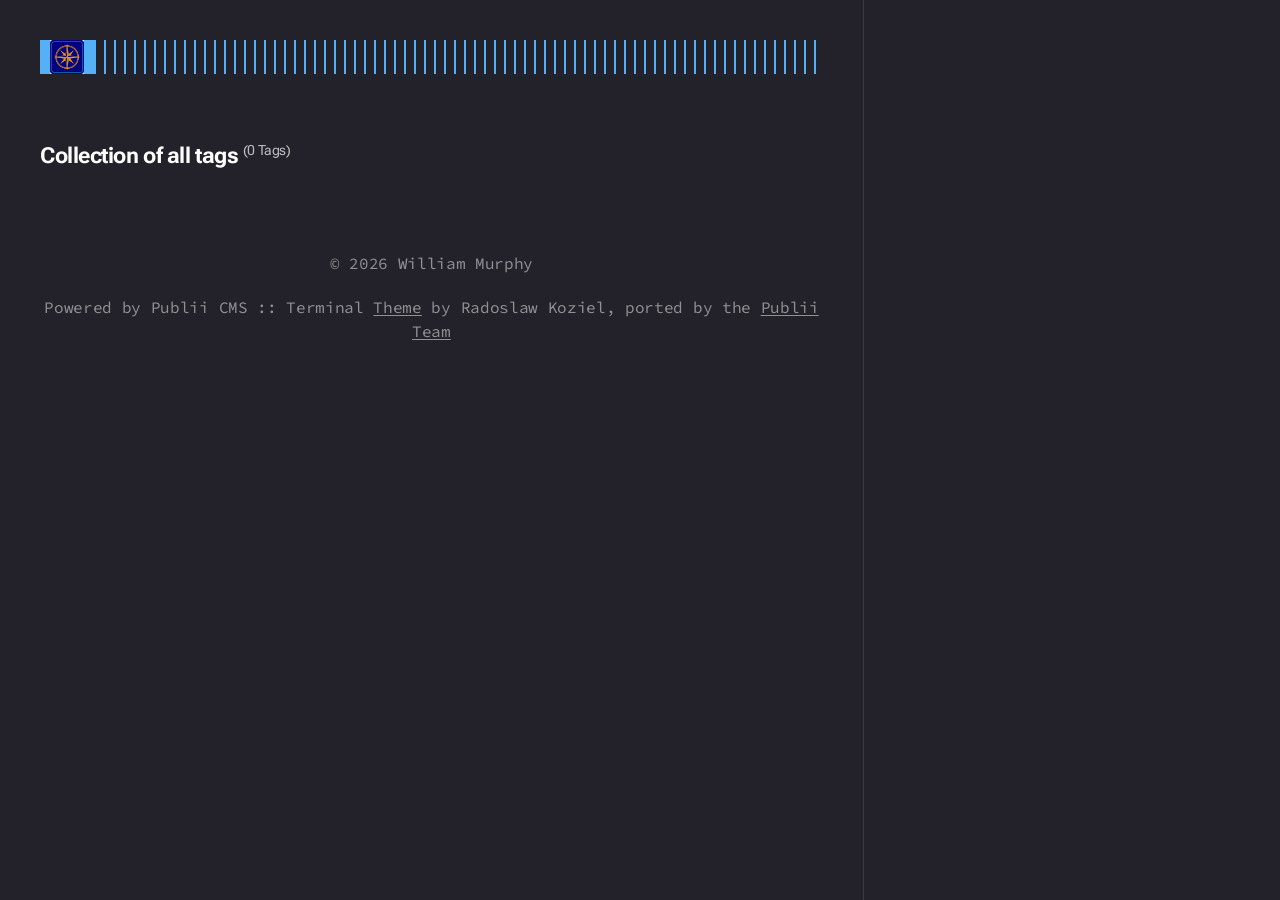
==== tags/index.html @ eae9add2 "Updated from Publii" ====
<!DOCTYPE html><html lang="en-gb"><head><meta charset="utf-8"><meta http-equiv="X-UA-Compatible" content="IE=edge"><meta name="viewport" content="width=device-width,initial-scale=1"><title>All tags - WFM Projects</title><meta name="robots" content="noindex, follow"><meta name="generator" content="Publii Open-Source CMS for Static Site"><link rel="alternate" type="application/atom+xml" href="https://wfm.github.io/wfmprojects-landing-page/feed.xml" title="WFM Projects - RSS"><link rel="alternate" type="application/json" href="https://wfm.github.io/wfmprojects-landing-page/feed.json" title="WFM Projects - JSON"><meta property="og:title" content="WFM Projects"><meta property="og:image" content="https://wfm.github.io/wfmprojects-landing-page/media/website/square-logo-navy.png"><meta property="og:image:width" content="512"><meta property="og:image:height" content="512"><meta property="og:site_name" content="WFM Projects"><meta property="og:description" content=""><meta property="og:url" content="https://wfm.github.io/wfmprojects-landing-page/tags/"><meta property="og:type" content="website"><link rel="shortcut icon" href="https://wfm.github.io/wfmprojects-landing-page/media/website/favico.png" type="image/png"><link rel="preload" href="https://wfm.github.io/wfmprojects-landing-page/assets/dynamic/fonts/sourcecodepro/sourcecodepro.woff2" as="font" type="font/woff2" crossorigin><link rel="preload" href="https://wfm.github.io/wfmprojects-landing-page/assets/dynamic/fonts/sourcecodepro/sourcecodepro-italic.woff2" as="font" type="font/woff2" crossorigin><link rel="preload" href="https://wfm.github.io/wfmprojects-landing-page/assets/dynamic/fonts/robotoflex/robotoflex.woff2" as="font" type="font/woff2" crossorigin><link rel="stylesheet" href="https://wfm.github.io/wfmprojects-landing-page/assets/css/style.css?v&#x3D;aa8e6d748bae2da65089e2cc33aff273"><script type="application/ld+json">{"@context":"http://schema.org","@type":"Organization","name":"WFM Projects","logo":"https://wfm.github.io/wfmprojects-landing-page/media/website/square-logo-navy.png","url":"https://wfm.github.io/wfmprojects-landing-page/"}</script><noscript><style>img[loading] {
                    opacity: 1;
                }</style></noscript></head><body class="tags-template"><div class="container"><header class="header"><div class="header__logo"><a class="logo" href="https://wfm.github.io/wfmprojects-landing-page/"><img src="https://wfm.github.io/wfmprojects-landing-page/media/website/square-logo-navy.png" alt="WFM Projects" width="512" height="512"></a></div></header><main class="content page page--tags"><div class="content page"><div class="page__header"><h1 class="h2 page__title">Collection of all tags <sup>(0 Tags)</sup></h1></div><ul class="list"></ul></div></main><footer class="footer"><div class="footer__inner"><div class="footer__copyright"><p>© 2026 William Murphy</p><p>Powered by Publii CMS :: Terminal <a href="https://github.com/panr/hugo-theme-terminal" target="_blank" rel="noopener">Theme</a> by Radoslaw Koziel, ported by the <a href="https://getpublii.com/customization-service/" target="_blank" rel="noopener">Publii Team</a></p></div></div></footer></div><script defer="defer" src="https://wfm.github.io/wfmprojects-landing-page/assets/js/scripts.min.js?v&#x3D;c2232aa7558e9517946129d2a1b8c770"></script><script>window.publiiThemeMenuConfig={mobileMenuMode:'sidebar',animationSpeed:300,submenuWidth: 'auto',doubleClickTime:500,mobileMenuExpandableSubmenus:true,relatedContainerForOverlayMenuSelector:'.top'};</script><script>var images = document.querySelectorAll('img[loading]');
        for (var i = 0; i < images.length; i++) {
            if (images[i].complete) {
                images[i].classList.add('is-loaded');
            } else {
                images[i].addEventListener('load', function () {
                    this.classList.add('is-loaded');
                }, false);
            }
        }</script></body></html>
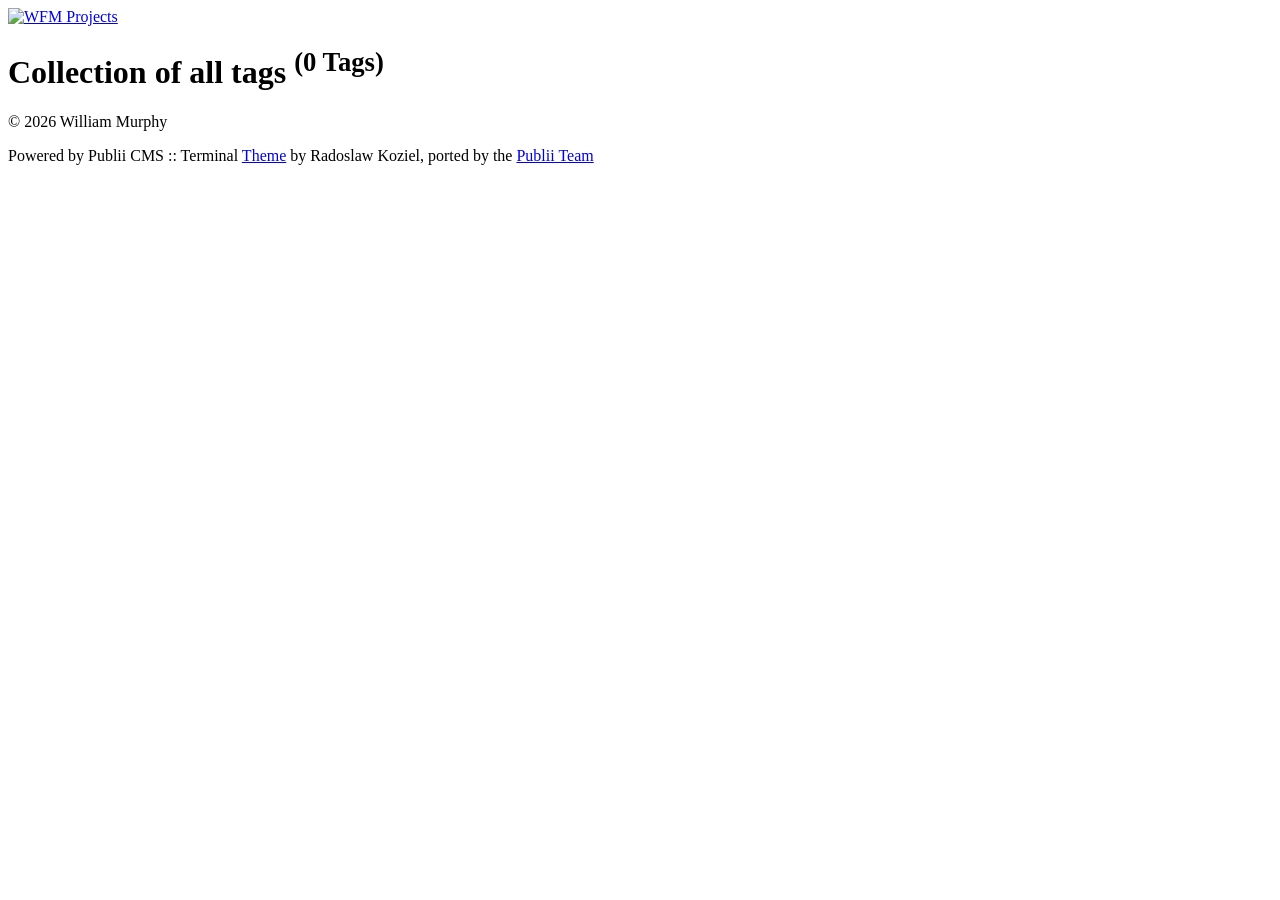
==== commit 3f1a1938: "Updated from Publii" ====
--- a/tags/index.html
+++ b/tags/index.html
@@ -1,6 +1,6 @@
-<!DOCTYPE html><html lang="en-gb"><head><meta charset="utf-8"><meta http-equiv="X-UA-Compatible" content="IE=edge"><meta name="viewport" content="width=device-width,initial-scale=1"><title>All tags - WFM Projects</title><meta name="robots" content="noindex, follow"><meta name="generator" content="Publii Open-Source CMS for Static Site"><link rel="alternate" type="application/atom+xml" href="https://wfm.github.io/wfmprojects-landing-page/feed.xml" title="WFM Projects - RSS"><link rel="alternate" type="application/json" href="https://wfm.github.io/wfmprojects-landing-page/feed.json" title="WFM Projects - JSON"><meta property="og:title" content="WFM Projects"><meta property="og:image" content="https://wfm.github.io/wfmprojects-landing-page/media/website/square-logo-navy.png"><meta property="og:image:width" content="512"><meta property="og:image:height" content="512"><meta property="og:site_name" content="WFM Projects"><meta property="og:description" content=""><meta property="og:url" content="https://wfm.github.io/wfmprojects-landing-page/tags/"><meta property="og:type" content="website"><link rel="shortcut icon" href="https://wfm.github.io/wfmprojects-landing-page/media/website/favico.png" type="image/png"><link rel="preload" href="https://wfm.github.io/wfmprojects-landing-page/assets/dynamic/fonts/sourcecodepro/sourcecodepro.woff2" as="font" type="font/woff2" crossorigin><link rel="preload" href="https://wfm.github.io/wfmprojects-landing-page/assets/dynamic/fonts/sourcecodepro/sourcecodepro-italic.woff2" as="font" type="font/woff2" crossorigin><link rel="preload" href="https://wfm.github.io/wfmprojects-landing-page/assets/dynamic/fonts/robotoflex/robotoflex.woff2" as="font" type="font/woff2" crossorigin><link rel="stylesheet" href="https://wfm.github.io/wfmprojects-landing-page/assets/css/style.css?v&#x3D;aa8e6d748bae2da65089e2cc33aff273"><script type="application/ld+json">{"@context":"http://schema.org","@type":"Organization","name":"WFM Projects","logo":"https://wfm.github.io/wfmprojects-landing-page/media/website/square-logo-navy.png","url":"https://wfm.github.io/wfmprojects-landing-page/"}</script><noscript><style>img[loading] {
+<!DOCTYPE html><html lang="en-gb"><head><meta charset="utf-8"><meta http-equiv="X-UA-Compatible" content="IE=edge"><meta name="viewport" content="width=device-width,initial-scale=1"><title>All tags - WFM Projects</title><meta name="robots" content="noindex, follow"><meta name="generator" content="Publii Open-Source CMS for Static Site"><link rel="alternate" type="application/atom+xml" href="https://wfmprojects.com/feed.xml" title="WFM Projects - RSS"><link rel="alternate" type="application/json" href="https://wfmprojects.com/feed.json" title="WFM Projects - JSON"><meta property="og:title" content="WFM Projects"><meta property="og:image" content="https://wfmprojects.com/media/website/square-logo-navy.png"><meta property="og:image:width" content="512"><meta property="og:image:height" content="512"><meta property="og:site_name" content="WFM Projects"><meta property="og:description" content=""><meta property="og:url" content="https://wfmprojects.com/tags/"><meta property="og:type" content="website"><link rel="shortcut icon" href="https://wfmprojects.com/media/website/favico.png" type="image/png"><link rel="preload" href="https://wfmprojects.com/assets/dynamic/fonts/sourcecodepro/sourcecodepro.woff2" as="font" type="font/woff2" crossorigin><link rel="preload" href="https://wfmprojects.com/assets/dynamic/fonts/sourcecodepro/sourcecodepro-italic.woff2" as="font" type="font/woff2" crossorigin><link rel="preload" href="https://wfmprojects.com/assets/dynamic/fonts/robotoflex/robotoflex.woff2" as="font" type="font/woff2" crossorigin><link rel="stylesheet" href="https://wfmprojects.com/assets/css/style.css?v&#x3D;aa8e6d748bae2da65089e2cc33aff273"><script type="application/ld+json">{"@context":"http://schema.org","@type":"Organization","name":"WFM Projects","logo":"https://wfmprojects.com/media/website/square-logo-navy.png","url":"https://wfmprojects.com/"}</script><noscript><style>img[loading] {
                     opacity: 1;
-                }</style></noscript></head><body class="tags-template"><div class="container"><header class="header"><div class="header__logo"><a class="logo" href="https://wfm.github.io/wfmprojects-landing-page/"><img src="https://wfm.github.io/wfmprojects-landing-page/media/website/square-logo-navy.png" alt="WFM Projects" width="512" height="512"></a></div></header><main class="content page page--tags"><div class="content page"><div class="page__header"><h1 class="h2 page__title">Collection of all tags <sup>(0 Tags)</sup></h1></div><ul class="list"></ul></div></main><footer class="footer"><div class="footer__inner"><div class="footer__copyright"><p>© 2026 William Murphy</p><p>Powered by Publii CMS :: Terminal <a href="https://github.com/panr/hugo-theme-terminal" target="_blank" rel="noopener">Theme</a> by Radoslaw Koziel, ported by the <a href="https://getpublii.com/customization-service/" target="_blank" rel="noopener">Publii Team</a></p></div></div></footer></div><script defer="defer" src="https://wfm.github.io/wfmprojects-landing-page/assets/js/scripts.min.js?v&#x3D;c2232aa7558e9517946129d2a1b8c770"></script><script>window.publiiThemeMenuConfig={mobileMenuMode:'sidebar',animationSpeed:300,submenuWidth: 'auto',doubleClickTime:500,mobileMenuExpandableSubmenus:true,relatedContainerForOverlayMenuSelector:'.top'};</script><script>var images = document.querySelectorAll('img[loading]');
+                }</style></noscript></head><body class="tags-template"><div class="container"><header class="header"><div class="header__logo"><a class="logo" href="https://wfmprojects.com/"><img src="https://wfmprojects.com/media/website/square-logo-navy.png" alt="WFM Projects" width="512" height="512"></a></div></header><main class="content page page--tags"><div class="content page"><div class="page__header"><h1 class="h2 page__title">Collection of all tags <sup>(0 Tags)</sup></h1></div><ul class="list"></ul></div></main><footer class="footer"><div class="footer__inner"><div class="footer__copyright"><p>© 2026 William Murphy</p><p>Powered by Publii CMS :: Terminal <a href="https://github.com/panr/hugo-theme-terminal" target="_blank" rel="noopener">Theme</a> by Radoslaw Koziel, ported by the <a href="https://getpublii.com/customization-service/" target="_blank" rel="noopener">Publii Team</a></p></div></div></footer></div><script defer="defer" src="https://wfmprojects.com/assets/js/scripts.min.js?v&#x3D;c2232aa7558e9517946129d2a1b8c770"></script><script>window.publiiThemeMenuConfig={mobileMenuMode:'sidebar',animationSpeed:300,submenuWidth: 'auto',doubleClickTime:500,mobileMenuExpandableSubmenus:true,relatedContainerForOverlayMenuSelector:'.top'};</script><script>var images = document.querySelectorAll('img[loading]');
         for (var i = 0; i < images.length; i++) {
             if (images[i].complete) {
                 images[i].classList.add('is-loaded');
